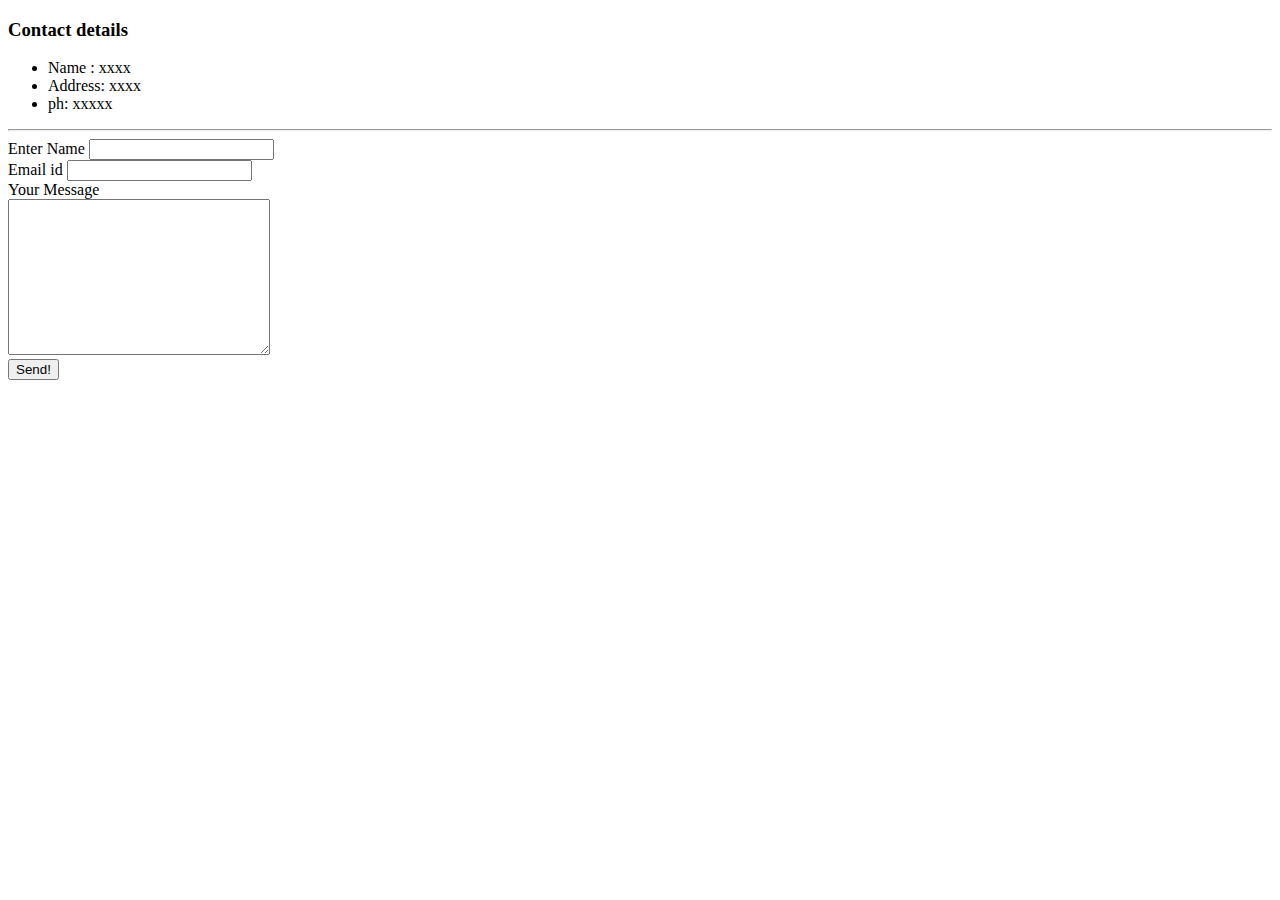
==== contact.html @ 305e0bcf "First commit" ====
<!DOCTYPE html>
<html lang="en">
<head>
    <meta charset="UTF-8">

    <title>Contact</title>
</head>
<body>
    <h3>Contact details</h3>
    <ul>
        <li>Name : xxxx</li>
        <li>Address: xxxx</li>
        <li>ph: xxxxx</li>
    </ul>
    <hr>
    <form action="mailto:abc@gmail.com" method = "post" enctype="text/plain">
        <label>Enter Name</label>
        <input type = "text" name = "yourname"><br>
        <label>Email id</label>
        <input type = "email" name = "emailid"><br>
        <label>Your Message</label><br>
        <textarea name="yourmessage" id="" cols="30" rows="10"></textarea><br>
        <input type="submit" value="Send!">
    </form>
</body>
</html>
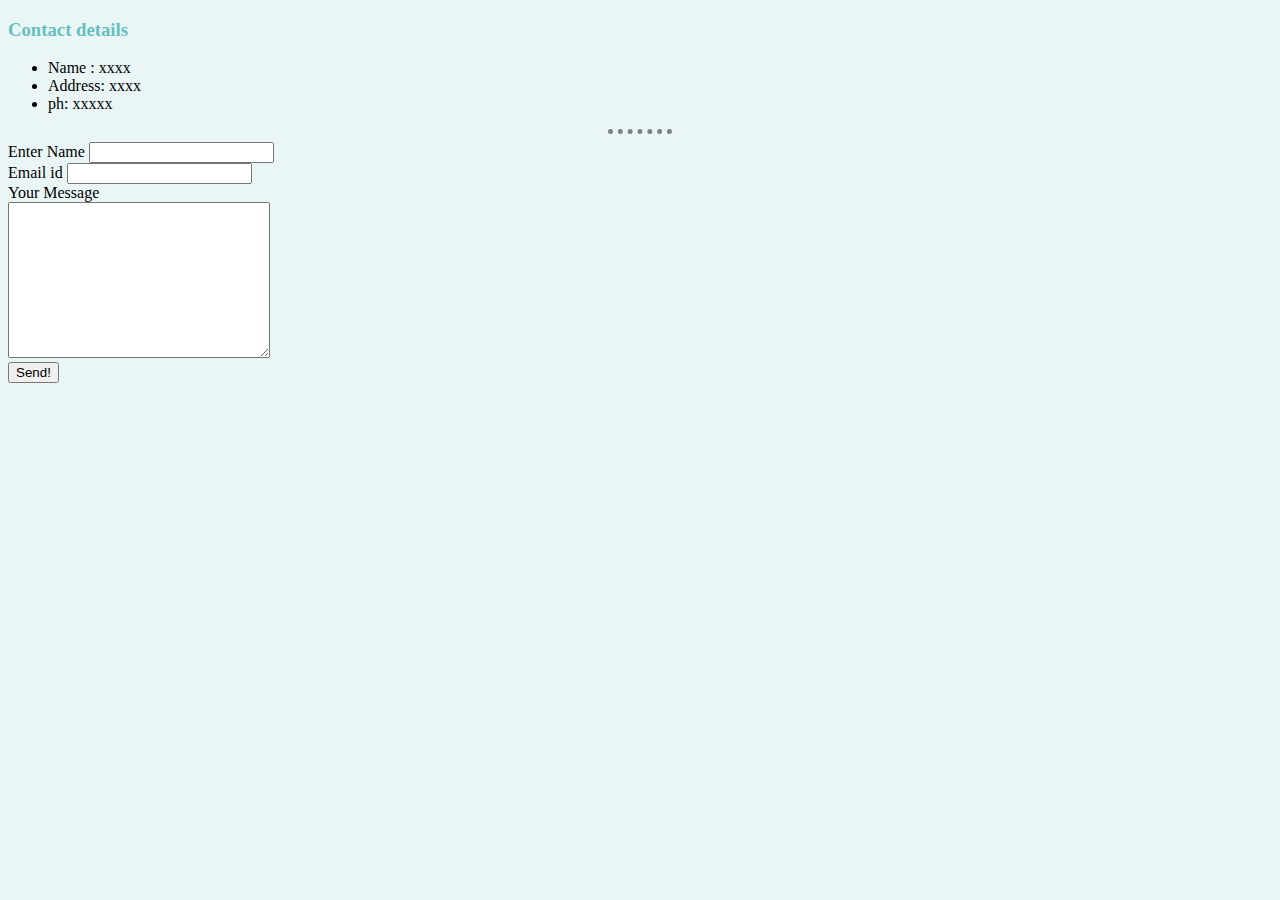
==== commit 3d110098: "Second commit" ====
--- a/contact.html
+++ b/contact.html
@@ -2,7 +2,7 @@
 <html lang="en">
 <head>
     <meta charset="UTF-8">
-
+    <link rel="stylesheet" href="css/styles.css">
     <title>Contact</title>
 </head>
 <body>
--- a/css/styles.css
+++ b/css/styles.css
@@ -0,0 +1,14 @@
+body {
+    background-color: #EAF6F6;
+}
+
+hr{
+    border-style: dotted none none none;
+    border-color: grey;
+    border-width: 5px;
+    width: 5%;
+}
+
+h1, h3{
+    color:#66BFBF;
+}